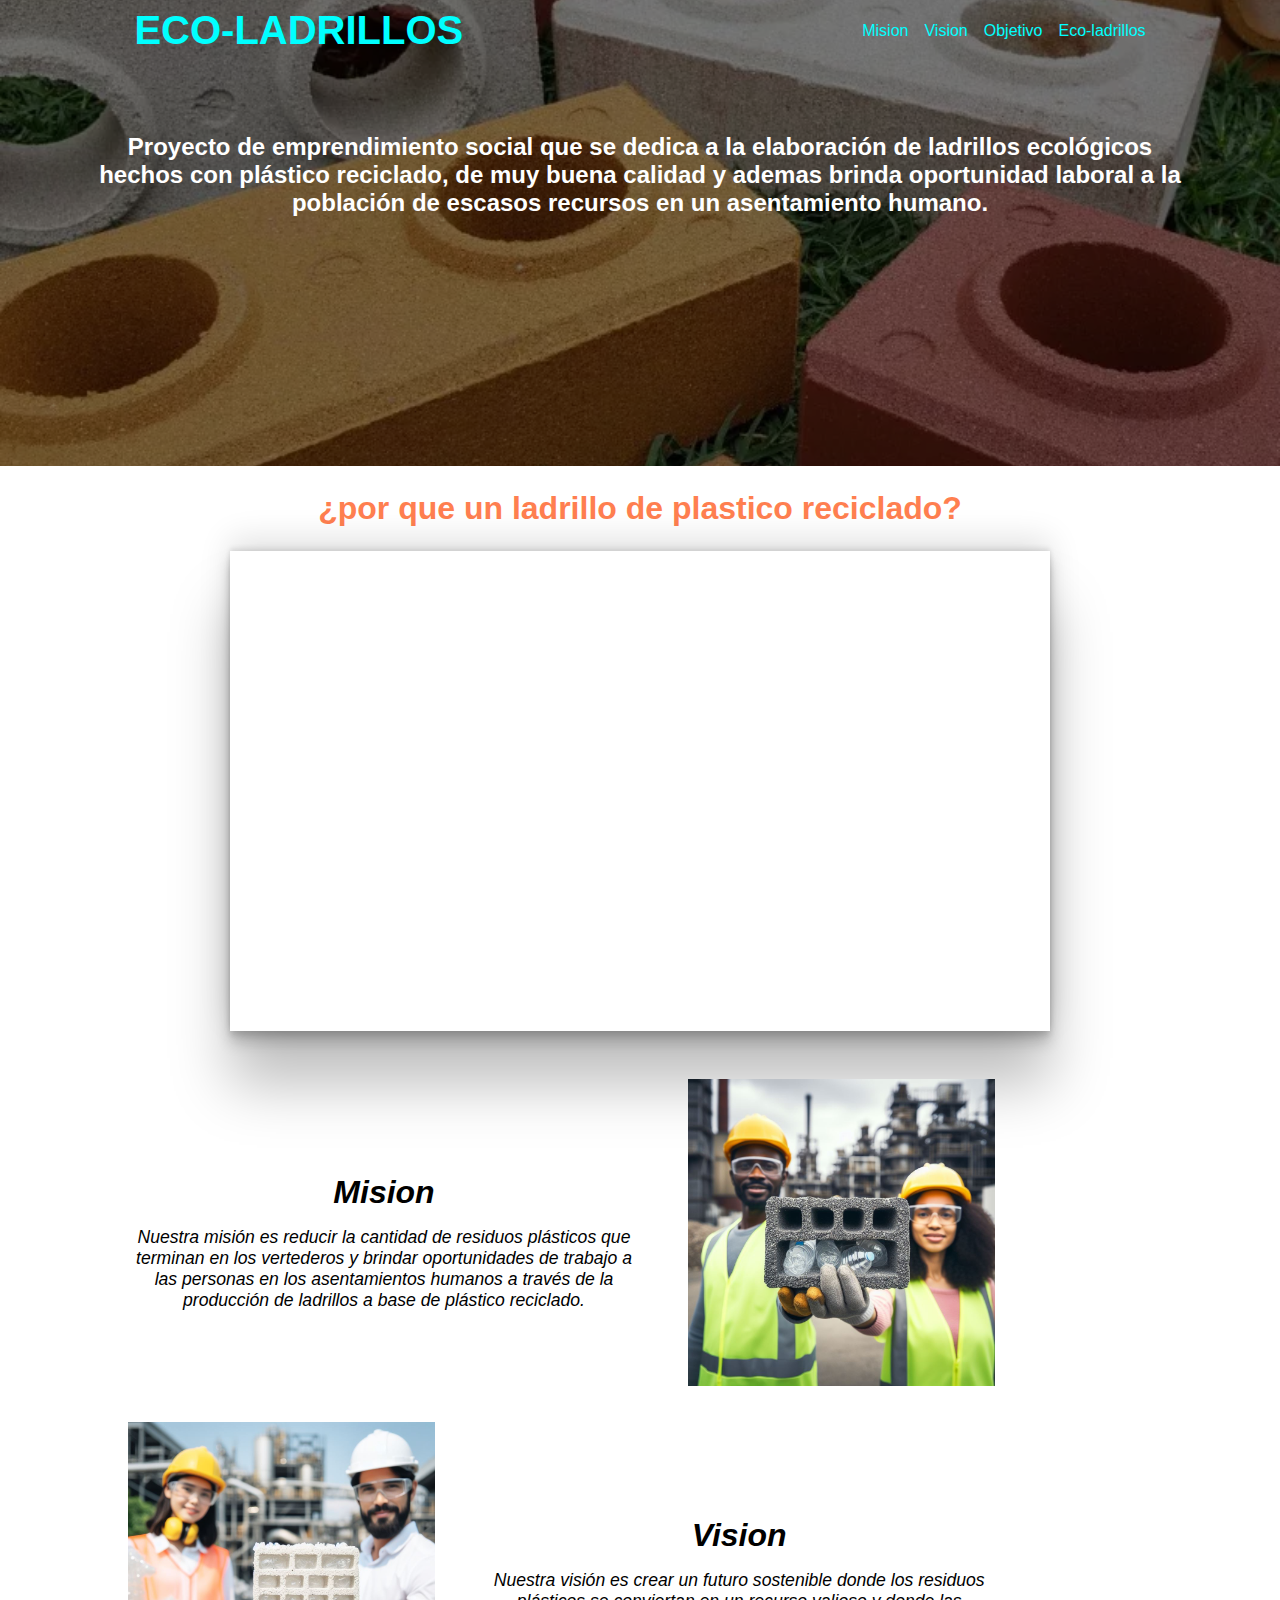
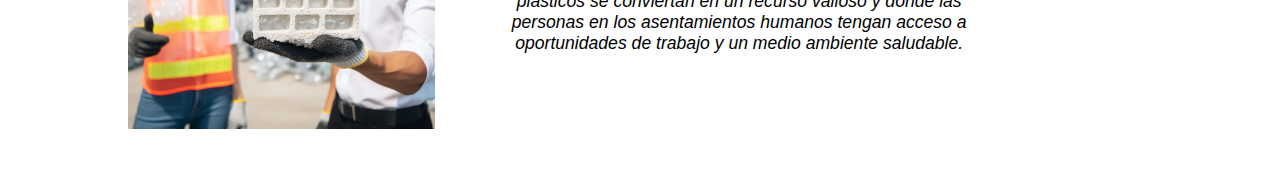
==== index.html @ 64b6cedd "Add files via upload" ====
<!DOCTYPE html>
<html lang="en">
  <head>
    <meta charset="UTF-8" />
    <meta name="viewport" content="width=device-width, initial-scale=1.0" />
    <title>Eco - Ladrillos</title>
    <link
      rel="shortcut icon"
      href="./img/Diseño sin título.png"
      type="image/x-icon"
    />
    <link rel="stylesheet" href="./style.css" />
  </head>
  <body>
    <header class="header">
      <div class="nav contenedor">
        <h1 class="titulo">ECO-LADRILLOS</h1>
        <nav class="contenedor-iconos">
          <a href="#mision">Mision</a>
          <a href="#">Vision</a>
          <a href="#">Objetivo</a>
          <a href="#">Eco-ladrillos</a>
        </nav>
      </div>
      <p class="texto">
        Proyecto de emprendimiento social que se dedica a la elaboración de
        ladrillos ecológicos hechos con plástico reciclado, de muy buena calidad
        y ademas brinda oportunidad laboral a la población de escasos recursos
        en un asentamiento humano.
      </p>
    </header>
    <main class="main contenedor">
      <section class="container_video">
        <p class="text_video">¿por que un ladrillo de plastico reciclado?</p>
        <iframe
          class="video"
          width="80%"
          height="480"
          src="https://www.youtube.com/embed/O-ZHBAa4wWE"
          title="Easy Brick: ladrillos de plástico"
          frameborder="0"
          allow="accelerometer; autoplay; clipboard-write; encrypted-media; gyroscope; picture-in-picture; web-share"
          allowfullscreen
        ></iframe>
      </section>
      <section class="info" id="mision">
        <div class="content_mision">
          <div class="info_mision">
            <p class="info_mision-title">Mision</p>
            <p>
              Nuestra misión es reducir la cantidad de residuos plásticos que
              terminan en los vertederos y brindar oportunidades de trabajo a
              las personas en los asentamientos humanos a través de la
              producción de ladrillos a base de plástico reciclado.
            </p>
          </div>
          <div class="info_image">
            <img src="./img/a.jpeg" alt="" />
          </div>
        </div>
        <div class="content_mision ">
          <div class="info_mision">
            <p class="info_mision-title">Vision</p>
            <p>
              Nuestra visión es crear un futuro sostenible donde los residuos
              plásticos se conviertan en un recurso valioso y donde las personas
              en los asentamientos humanos tengan acceso a oportunidades de
              trabajo y un medio ambiente saludable.
            </p>
          </div>
          <div class="info_image order">
            <img src="./img/e.jpeg" alt="" />
          </div>
        </div>
      </section>
    </main>
  </body>
</html>
---- style.css ----
img {
  max-width: 100%;
  height: auto;
}

body {
  margin: 0;
  padding: 0;
  font-family: Arial, Helvetica, sans-serif;
}
.contenedor {
  width: 80%;
  margin: 0 auto;
}
.nav {
  display: flex;
  justify-content: space-between;
  align-items: center;
  padding: 0 3rem;
}
h1,
p {
  margin: 0;
  padding: 0;
}
.header {
  background-image: url(./img/f98e4e6596b51d0ccac39bd9ab231e42.webp);
  height: 50vh;
  background-color: rgba(0, 0, 0, 0.5);
  background-blend-mode: multiply;
  background-position: center;
  background-repeat: no-repeat;
  background-size: cover;
  padding: 0.5rem;
}

.titulo {
    color: aqua;
    font-size: 1rem;
    font-family: Arial, Helvetica, sans-serif;
    margin-right: 1rem;
  }

@media (min-width: 768px) {
    .titulo {
        color: aqua;
        font-size: 2.5rem;
        font-family: Arial, Helvetica, sans-serif;
      }
}

.contenedor-iconos {
  display: flex;
  gap: 1rem;
}

.contenedor-iconos a {
  color: aqua;
  text-decoration: none;
}


.texto {
    color: white;
        font-weight: bold;
        font-family: Arial, Helvetica, sans-serif;
        padding: 2rem;
        text-align: center;
        font-size: 1rem;
  
  }
@media (min-width: 768px) {
    .texto {
        padding: 5rem;
        font-size: 1.5rem;
      }
}

.text_video {
  color: coral;
  font-size: 2rem;
  font-weight: bold;
  margin: 1.5rem;
  text-align: center;
}

.fram_video {
  display: flex;
  flex-direction: column;
  align-items: center;
}

.video {
  box-shadow: rgba(0, 0, 0, 0.25) 0px 54px 55px,
    rgba(0, 0, 0, 0.12) 0px -12px 30px, rgba(0, 0, 0, 0.12) 0px 4px 6px,
    rgba(0, 0, 0, 0.17) 0px 12px 13px, rgba(0, 0, 0, 0.09) 0px -3px 5px;
  box-shadow: rgba(0, 0, 0, 0.25) 0px 54px 55px,
    rgba(0, 0, 0, 0.12) 0px -12px 30px, rgba(0, 0, 0, 0.12) 0px 4px 6px,
    rgba(0, 0, 0, 0.17) 0px 12px 13px, rgba(0, 0, 0, 0.09) 0px -3px 5px;
}

.container_video {
  display: flex;
  flex-direction: column;
  align-items: center;
}
.info {
    margin: 2rem 0;
  }

.content_mision {
    display: flex;
    align-items: center;
    gap: 3rem;
    flex-direction: column;
    
}

@media (min-width: 768px) {
        
    .content_mision {
        display: flex;
        align-items: center;
        gap: 3rem;
        flex-direction: row;

      }
      
      .info_mision {
        flex-basis: 50%; /* establece el ancho inicial de cada elemento hijo en un 50% */
        font-size: 1.1rem;
        text-align: center;
        font-style: oblique;
      }
}


.info_mision:hover {
  -webkit-box-shadow: -10px 0px 13px -7px #000000, 10px 0px 13px -7px #000000,
    5px 5px 15px 5px rgba(0, 0, 0, 0);
  box-shadow: -10px 0px 13px -7px #000000, 10px 0px 13px -7px #000000,
    5px 5px 15px 5px rgba(0, 0, 0, 0);
}

.info_mision-title {
  font-size: 2rem;
  font-weight: bold;
  padding: 1rem 0;
}

.info_image {
  flex-basis: 30%;
  padding: 1rem 0;

}

.order{
    order: -1;
}
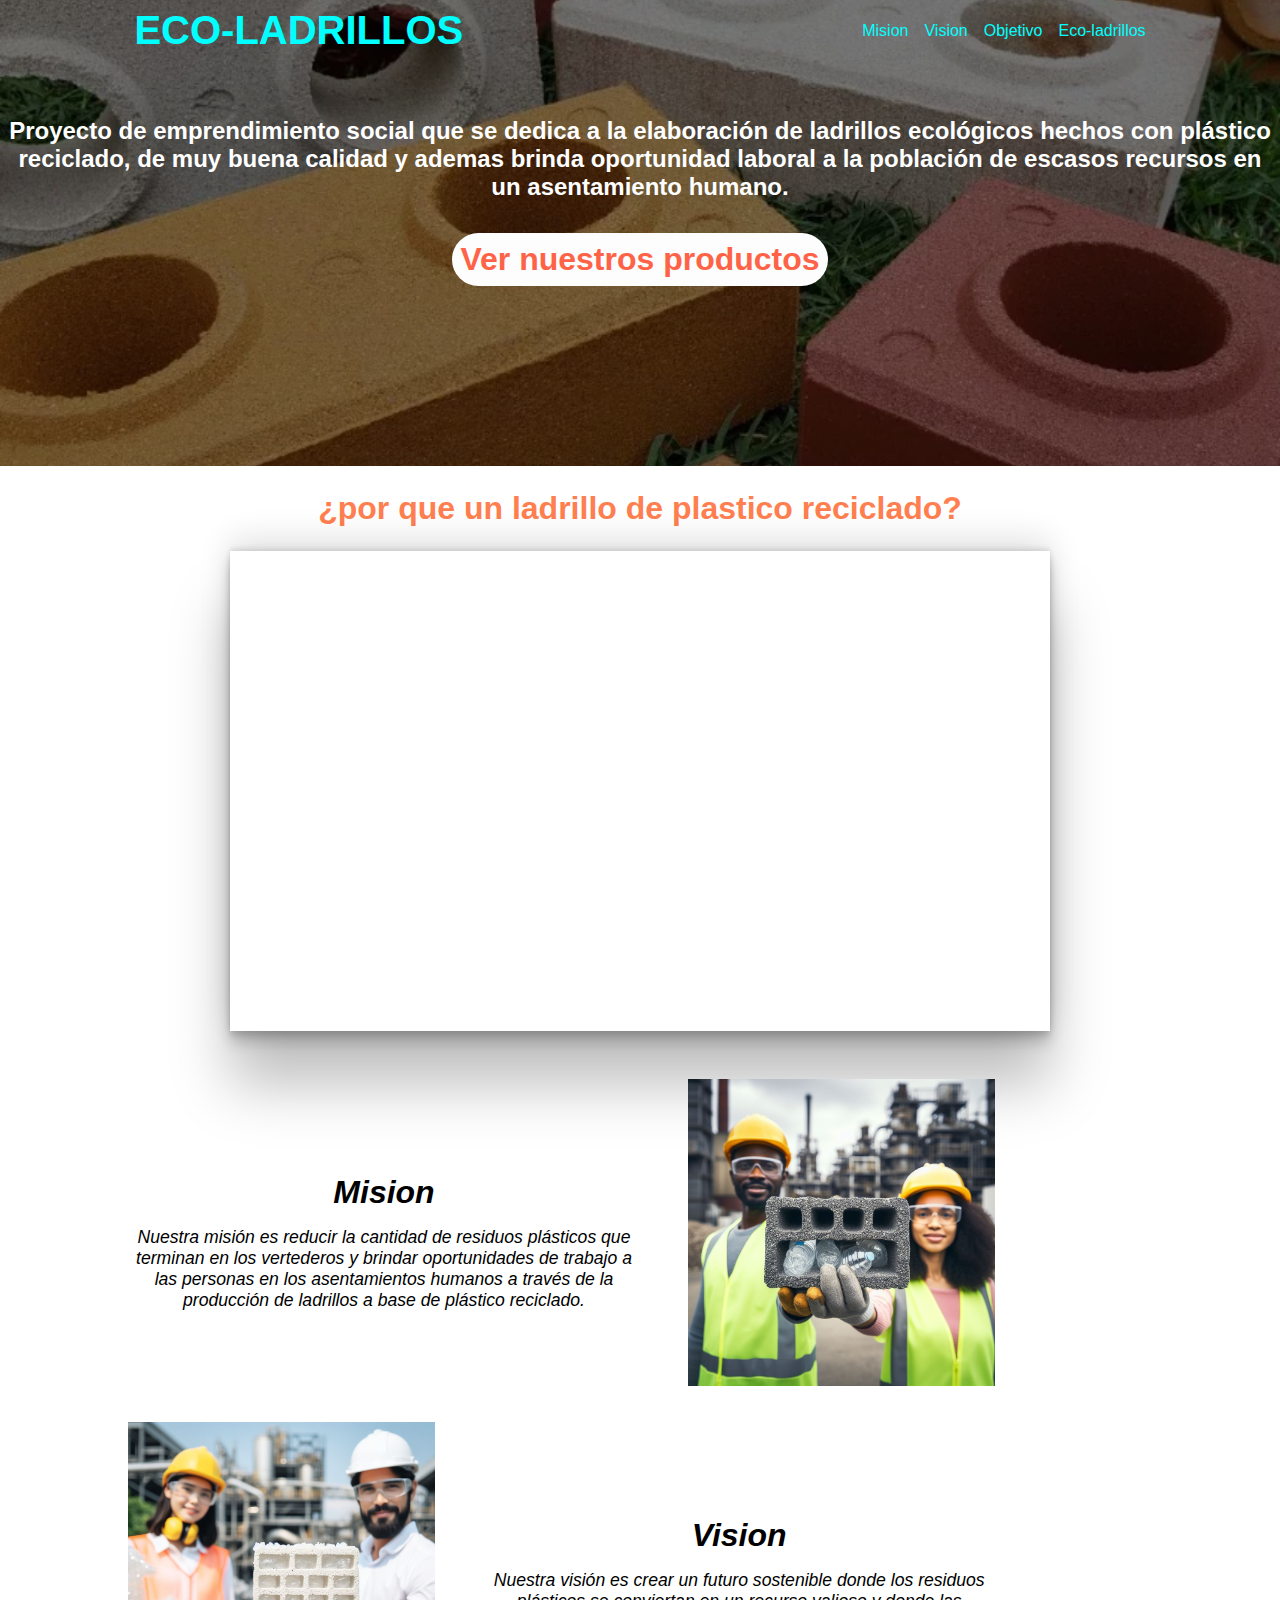
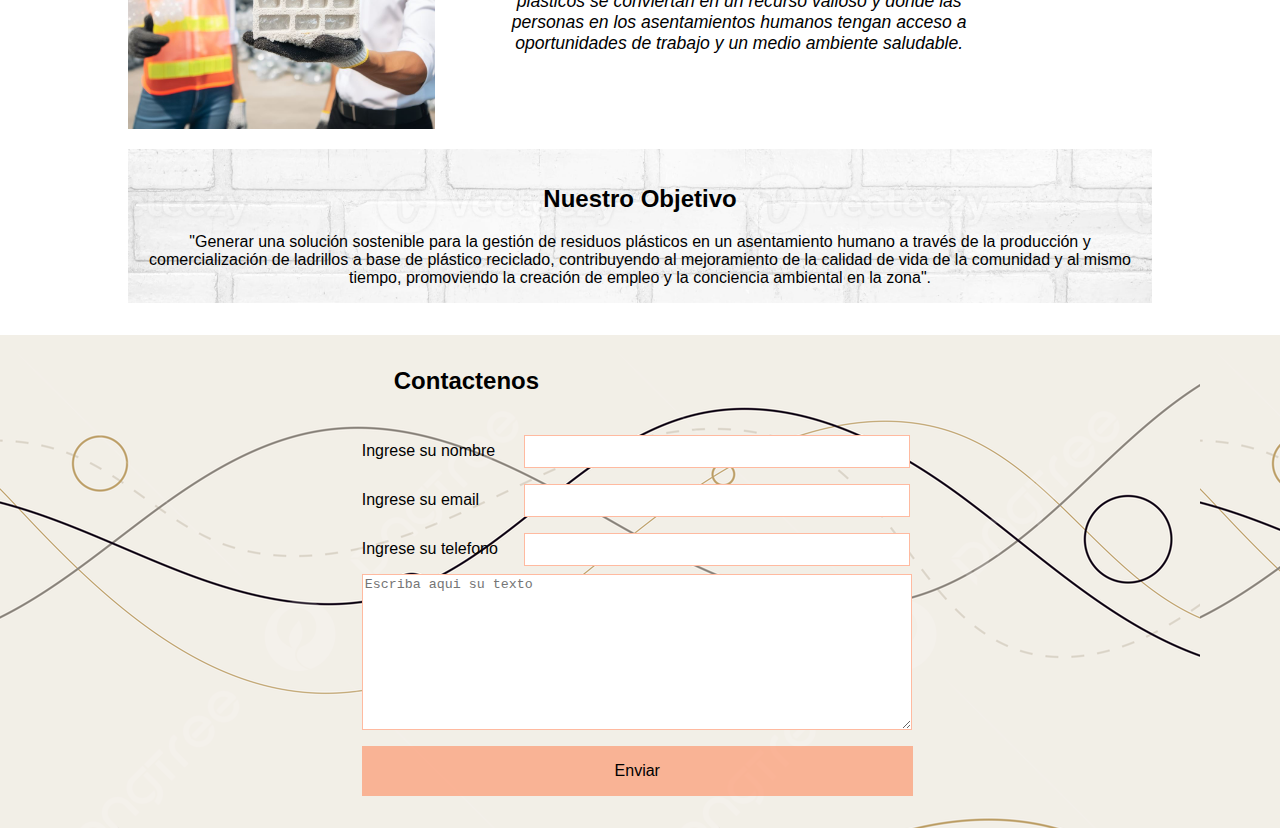
==== commit 67db2314: "Add files via upload" ====
--- a/index.html
+++ b/index.html
@@ -17,8 +17,8 @@
         <h1 class="titulo">ECO-LADRILLOS</h1>
         <nav class="contenedor-iconos">
           <a href="#mision">Mision</a>
-          <a href="#">Vision</a>
-          <a href="#">Objetivo</a>
+          <a href="#vision">Vision</a>
+          <a href="#objetivos">Objetivo</a>
           <a href="#">Eco-ladrillos</a>
         </nav>
       </div>
@@ -28,6 +28,7 @@
         y ademas brinda oportunidad laboral a la población de escasos recursos
         en un asentamiento humano.
       </p>
+      <a class="btn_pi" href="productos.html">Ver nuestros productos</a>
     </header>
     <main class="main contenedor">
       <section class="container_video">
@@ -58,7 +59,7 @@
             <img src="./img/a.jpeg" alt="" />
           </div>
         </div>
-        <div class="content_mision ">
+        <div class="content_mision" id="vision">
           <div class="info_mision">
             <p class="info_mision-title">Vision</p>
             <p>
@@ -72,7 +73,39 @@
             <img src="./img/e.jpeg" alt="" />
           </div>
         </div>
+        <div class="objetivos" id="objetivos">
+          <h2 class="obj_title">Nuestro Objetivo</h2>
+          <p class="text_obj">
+            "Generar una solución sostenible para la gestión de residuos
+            plásticos en un asentamiento humano a través de la producción y
+            comercialización de ladrillos a base de plástico reciclado,
+            contribuyendo al mejoramiento de la calidad de vida de la comunidad
+            y al mismo tiempo, promoviendo la creación de empleo y la conciencia
+            ambiental en la zona".
+          </p>
+        </div>
       </section>
     </main>
+    <footer class="footer">
+      <section >
+          <form action="#" class="f">
+            <p>Contactenos</p>
+          <div class="imputs">
+            <label for="nombre">Ingrese su nombre</label>
+            <input type="text" name="nombre" id="nombre" />
+          </div>
+          <div class="imputs">
+            <label for="nombre">Ingrese su email</label>
+            <input type="text" name="nombre" id="nombre" />
+          </div>
+          <div class="imputs">
+            <label for="nombre">Ingrese su telefono</label>
+            <input type="number" name="nombre" id="nombre" />
+          </div>
+          <textarea name="" id="" cols="30" rows="10" placeholder="Escriba aqui su texto"></textarea>
+          <button class="btn" value="enviar">Enviar</button>
+        </form>
+      </section>
+    </footer>
   </body>
 </html>
--- a/style.css
+++ b/style.css
@@ -2,7 +2,9 @@
   max-width: 100%;
   height: auto;
 }
-
+html{
+    scroll-behavior: smooth;
+}
 body {
   margin: 0;
   padding: 0;
@@ -24,6 +26,9 @@
   padding: 0;
 }
 .header {
+    display: flex;
+    flex-direction: column;
+    align-items: center;
   background-image: url(./img/f98e4e6596b51d0ccac39bd9ab231e42.webp);
   height: 50vh;
   background-color: rgba(0, 0, 0, 0.5);
@@ -69,9 +74,28 @@
         font-size: 1rem;
   
   }
+
+  .btn_pi{
+    border: none;
+    background-color:rgb(253, 253, 253);
+    font-size: 2rem;
+    font-weight: bold;
+    color: tomato;
+    margin: 1rem 0 2rem 0;
+    padding: .5rem;
+    border-radius: 2rem;
+    text-decoration: none;
+  }
+
+  .btn_pi:hover{
+    background-color:rgb(0, 0, 0);
+    color: rgb(255, 255, 255);
+
+  }
+
 @media (min-width: 768px) {
     .texto {
-        padding: 5rem;
+        padding: 4rem 0 1rem 0;
         font-size: 1.5rem;
       }
 }
@@ -113,7 +137,6 @@
     align-items: center;
     gap: 3rem;
     flex-direction: column;
-    
 }
 
 @media (min-width: 768px) {
@@ -131,6 +154,7 @@
         font-size: 1.1rem;
         text-align: center;
         font-style: oblique;
+
       }
 }
 
@@ -151,9 +175,59 @@
 .info_image {
   flex-basis: 30%;
   padding: 1rem 0;
-
 }
 
 .order{
     order: -1;
 }
+
+.objetivos{
+    background-image:url(./img/Ladrillos.jpg) ;
+    background-size: cover;
+    background-repeat: no-repeat;
+    text-align: center;
+    background-position: center;
+    padding: 1rem 0;
+}
+
+.footer{
+    background-image: url(./img/c.jpg);
+    display: flex;
+    justify-content: center;
+}
+
+.f p{
+    font-size: 1.5rem;
+    font-weight: bold;
+    padding: 2rem;
+}
+
+.imputs label{
+    color:rgb(0, 0, 0) ;
+    width: 150px;
+    display:inline-block;
+    margin-right: 1rem;
+    margin: .5rem 0;
+}
+
+.imputs input{
+    width: 23rem;
+    padding: .5rem;
+    border: none;
+    border: thin solid rgba(255, 127, 80, 0.541);
+    margin: .5rem;
+}
+
+textarea{
+    width: 34rem;
+    border: thin solid rgba(255, 127, 80, 0.541);
+    display: block;
+}
+
+.btn{
+    border: none;
+    background-color: rgba(255, 127, 80, 0.541);
+    padding: 1rem 15.8rem;
+    font-size: 1rem;
+    margin: 1rem 0 2rem 0;
+}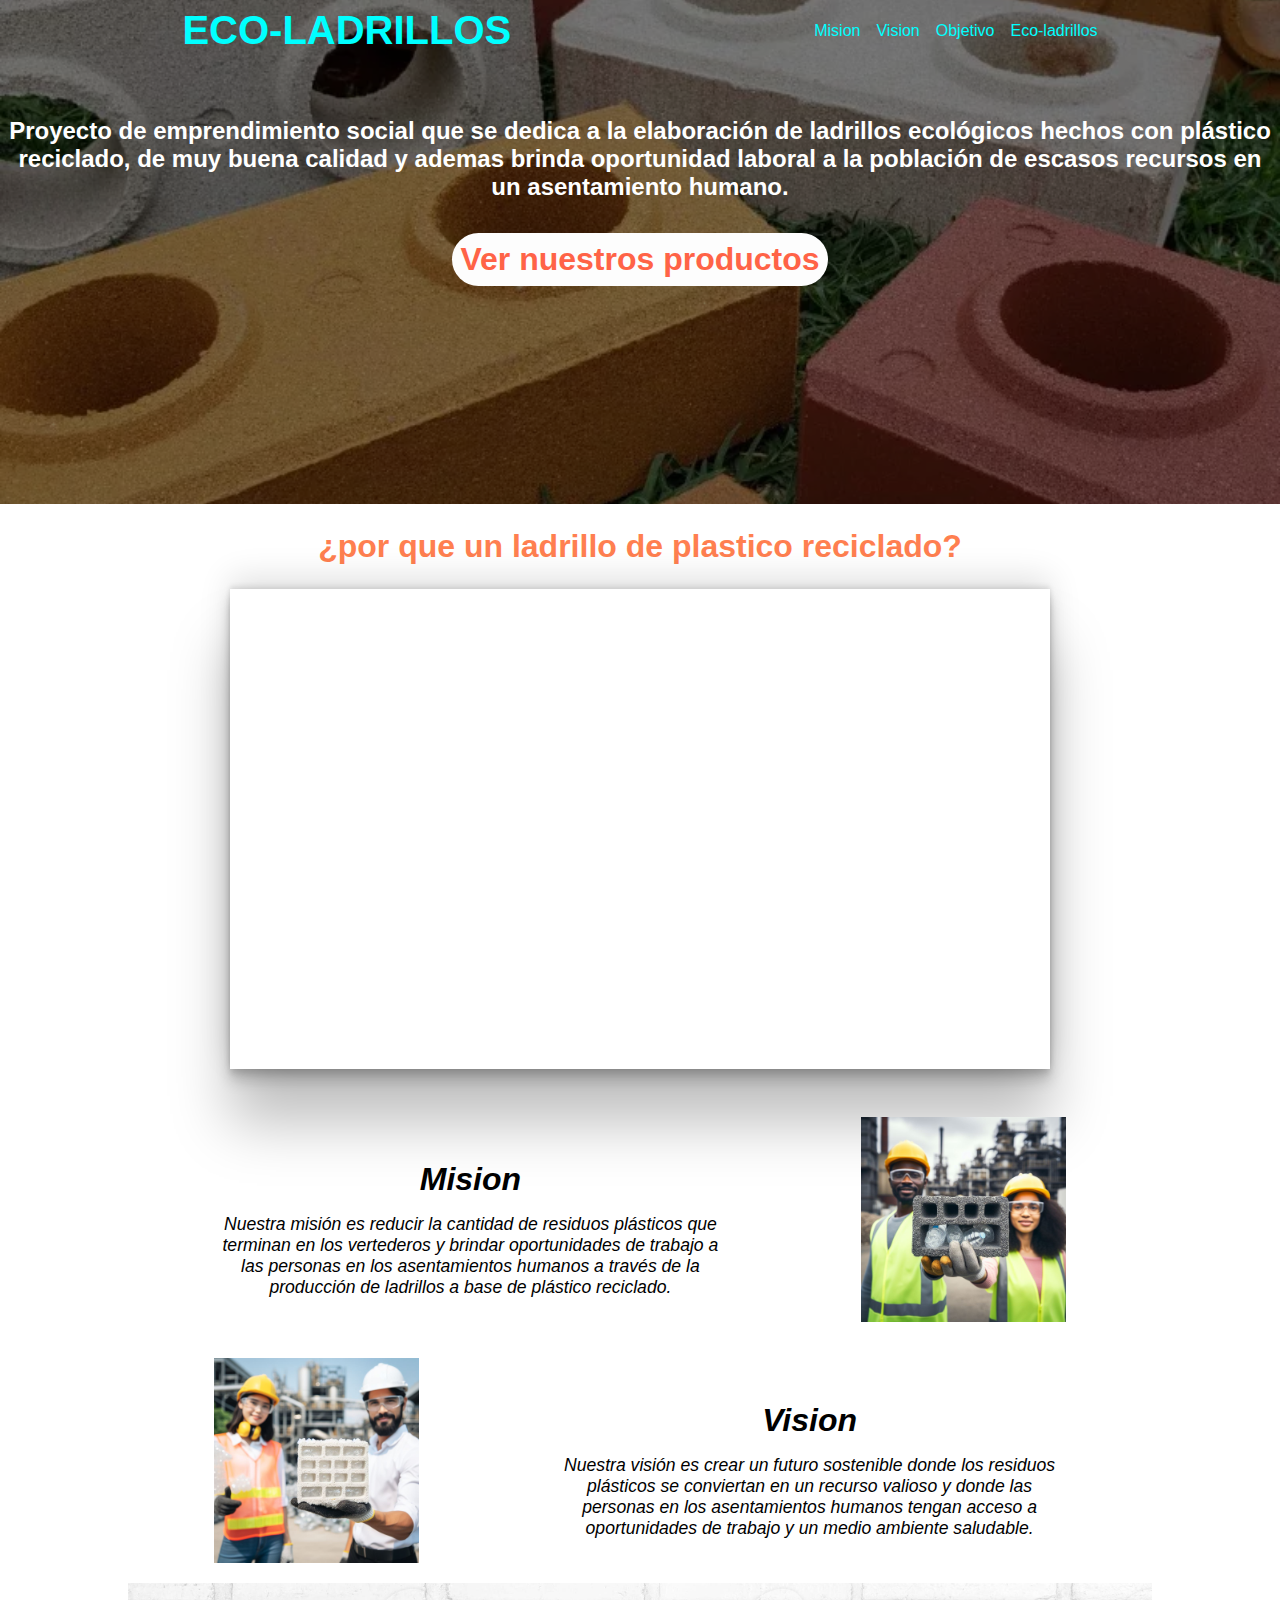
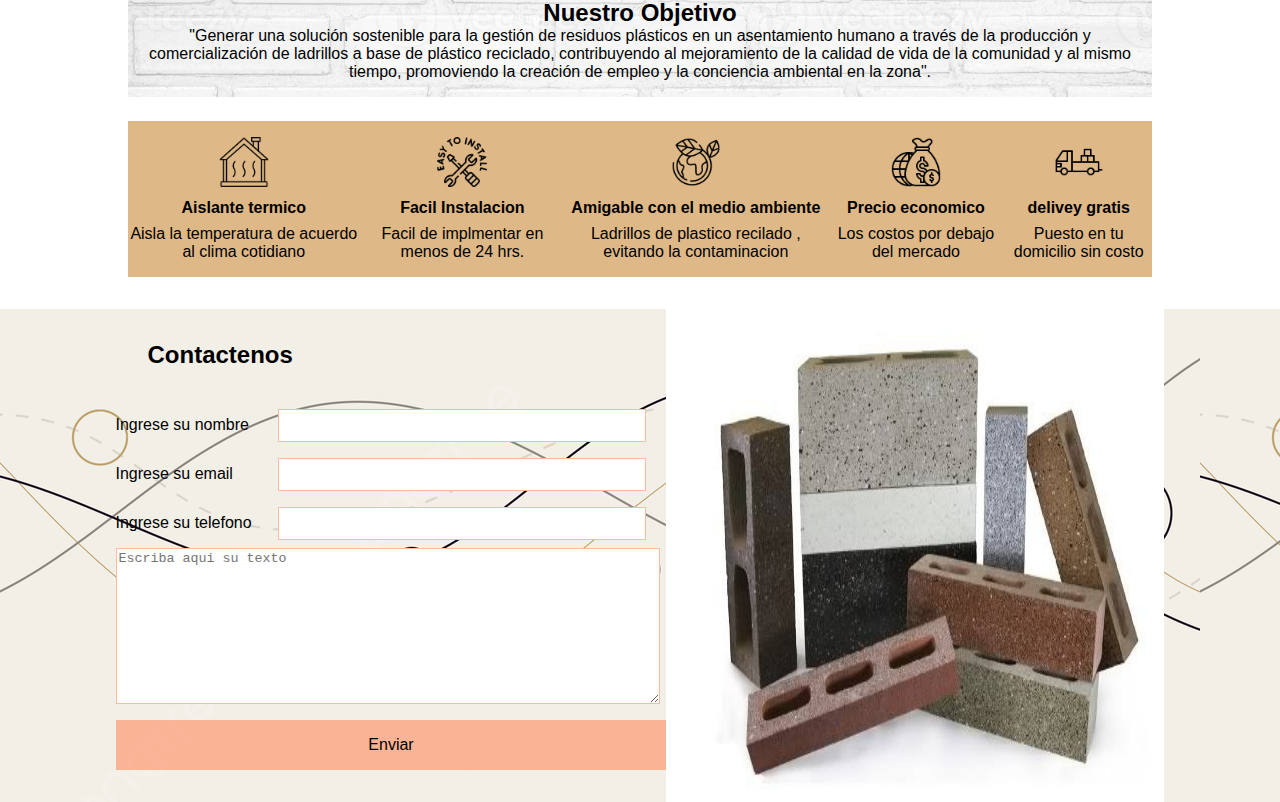
==== commit cab12729: "Add files via upload" ====
--- a/index.html
+++ b/index.html
@@ -14,7 +14,7 @@
   <body>
     <header class="header">
       <div class="nav contenedor">
-        <h1 class="titulo">ECO-LADRILLOS</h1>
+        <h1 href="index.html" class="titulo">ECO-LADRILLOS</h1>
         <nav class="contenedor-iconos">
           <a href="#mision">Mision</a>
           <a href="#vision">Vision</a>
@@ -84,6 +84,33 @@
             ambiental en la zona".
           </p>
         </div>
+        <div class="content-beneficios">
+          <div class="card_beneficios">
+            <img class="img_ben" src="./img/aislante.png" alt="aislante">
+            <p class="title_ben">Aislante termico</p>
+            <p>Aisla la temperatura de acuerdo al clima cotidiano</p>
+          </div>
+          <div class="card_beneficios">
+            <img class="img_ben" src="./img/facil-instalacion.png" alt="aislante">
+            <p class="title_ben">Facil Instalacion</p>
+            <p>Facil de implmentar en menos de 24 hrs.</p>
+          </div>
+          <div class="card_beneficios">
+            <img class="img_ben" src="./img/el-planeta-tierra.png" alt="aislante">
+            <p class="title_ben">Amigable con el medio ambiente</p>
+            <p>Ladrillos de plastico recilado , evitando la contaminacion</p>
+          </div>
+          <div class="card_beneficios">
+            <img class="img_ben" src="./img/economico.png" alt="aislante">
+            <p class="title_ben">Precio economico</p>
+            <p>Los costos por debajo del mercado</p>
+          </div>
+          <div class="card_beneficios">
+            <img class="img_ben" src="./img/shipping-and-delivery.png" alt="aislante">
+            <p class="title_ben">delivey gratis</p>
+            <p>Puesto en tu domicilio sin costo</p>
+          </div>
+        </div>
       </section>
     </main>
     <footer class="footer">
@@ -106,6 +133,7 @@
           <button class="btn" value="enviar">Enviar</button>
         </form>
       </section>
+      <img class="prueba" src="./img/l2.jpg" alt="">
     </footer>
   </body>
 </html>
--- a/style.css
+++ b/style.css
@@ -4,7 +4,15 @@
 }
 html{
     scroll-behavior: smooth;
-}
+    box-sizing: border-box;
+    
+}
+
+*{
+    box-sizing: border-box;
+}
+
+
 body {
   margin: 0;
   padding: 0;
@@ -20,8 +28,7 @@
   align-items: center;
   padding: 0 3rem;
 }
-h1,
-p {
+h1,h2,h3,p {
   margin: 0;
   padding: 0;
 }
@@ -30,7 +37,7 @@
     flex-direction: column;
     align-items: center;
   background-image: url(./img/f98e4e6596b51d0ccac39bd9ab231e42.webp);
-  height: 50vh;
+  height: 56vh;
   background-color: rgba(0, 0, 0, 0.5);
   background-blend-mode: multiply;
   background-position: center;
@@ -137,6 +144,7 @@
     align-items: center;
     gap: 3rem;
     flex-direction: column;
+    justify-content: space-evenly;
 }
 
 @media (min-width: 768px) {
@@ -173,7 +181,7 @@
 }
 
 .info_image {
-  flex-basis: 30%;
+  flex-basis: 20%;
   padding: 1rem 0;
 }
 
@@ -190,6 +198,24 @@
     padding: 1rem 0;
 }
 
+.content-beneficios{
+  display: flex;
+  gap: .5rem;
+  text-align: center;
+  margin: 1.5rem 0;
+  background-color: burlywood;
+  padding: 1rem 0;
+}
+
+.img_ben{
+  width: 50px;
+}
+
+.title_ben{
+  font-weight: bold;
+  margin: .5rem 0;
+}
+
 .footer{
     background-image: url(./img/c.jpg);
     display: flex;
@@ -230,4 +256,72 @@
     padding: 1rem 15.8rem;
     font-size: 1rem;
     margin: 1rem 0 2rem 0;
-}+}
+.title_productos{
+    text-align: center;
+    margin: 2rem;
+}
+.title_producto{
+    margin: 1rem 0 .5rem 0;
+}
+.productos{
+    display: flex;
+    gap: 1rem;
+    flex-wrap: wrap;
+    margin: 2rem;
+    justify-content: center;
+}
+
+.card_producto{
+    width:300px;
+    text-align: center;
+    border: thin solid rgb(201, 201, 202);
+    border-radius: 1rem;
+}
+
+.card_producto img:hover{
+    transform: scale(1.1);
+}
+
+
+
+.card_producto img{
+    padding: .5rem 2rem ;
+    transition: all ease .2s;
+    height: 9rem;
+}
+.price{
+    margin: 1rem 0;
+    background-color: aqua;
+    display: inline-block;
+    padding: .5rem;
+    font-size: 1.5rem;
+    font-weight: bold;
+    transition: all ease .2s;
+    border-radius: 1rem;
+}
+
+.price:hover{
+    transform: scale(1.1);
+    cursor: pointer;
+}
+
+.price small{
+    font-weight: bold;
+}
+
+/* .prueba{
+    transform: translateX(30px);
+    animation: animacion 2s infinite alternate;
+}
+
+@keyframes animacion{
+    0%{
+        transform: translateX(90px);
+    }
+    
+    100%{
+        transform: translateX(10px);
+    }
+
+} */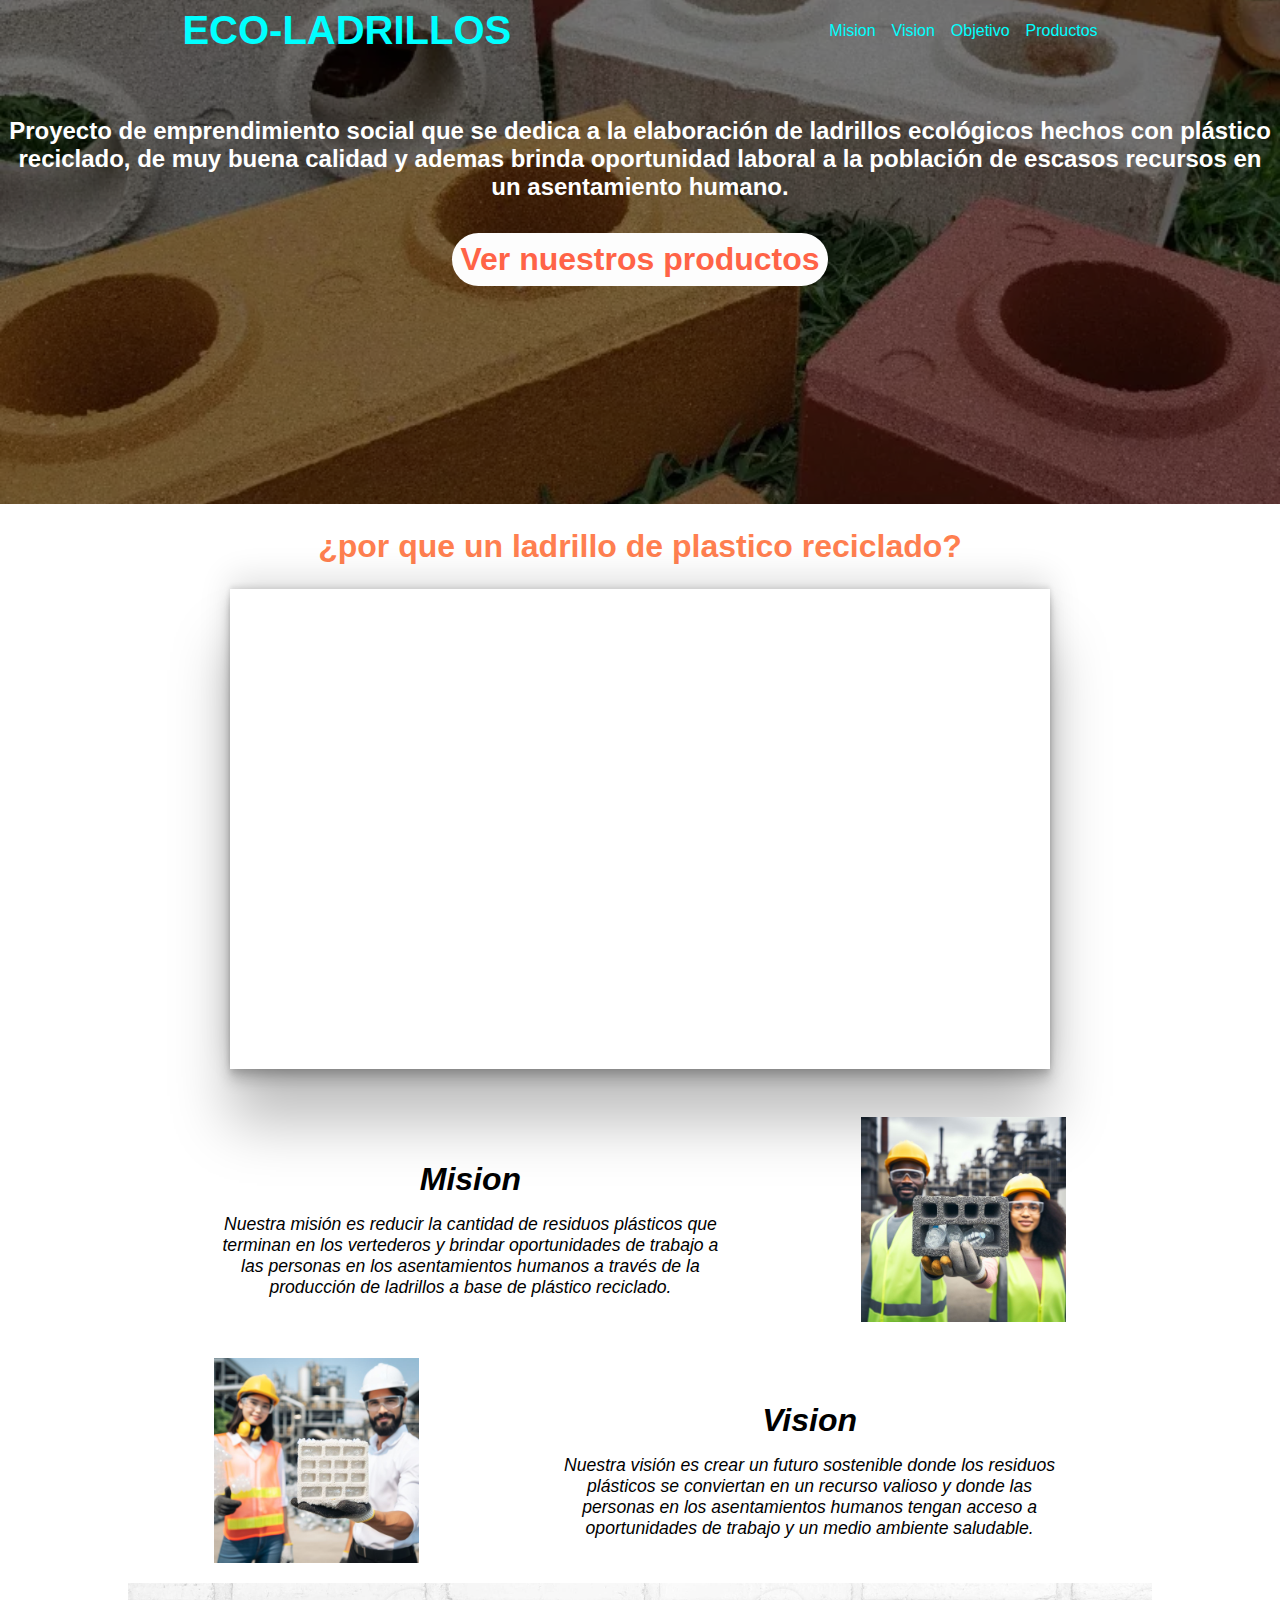
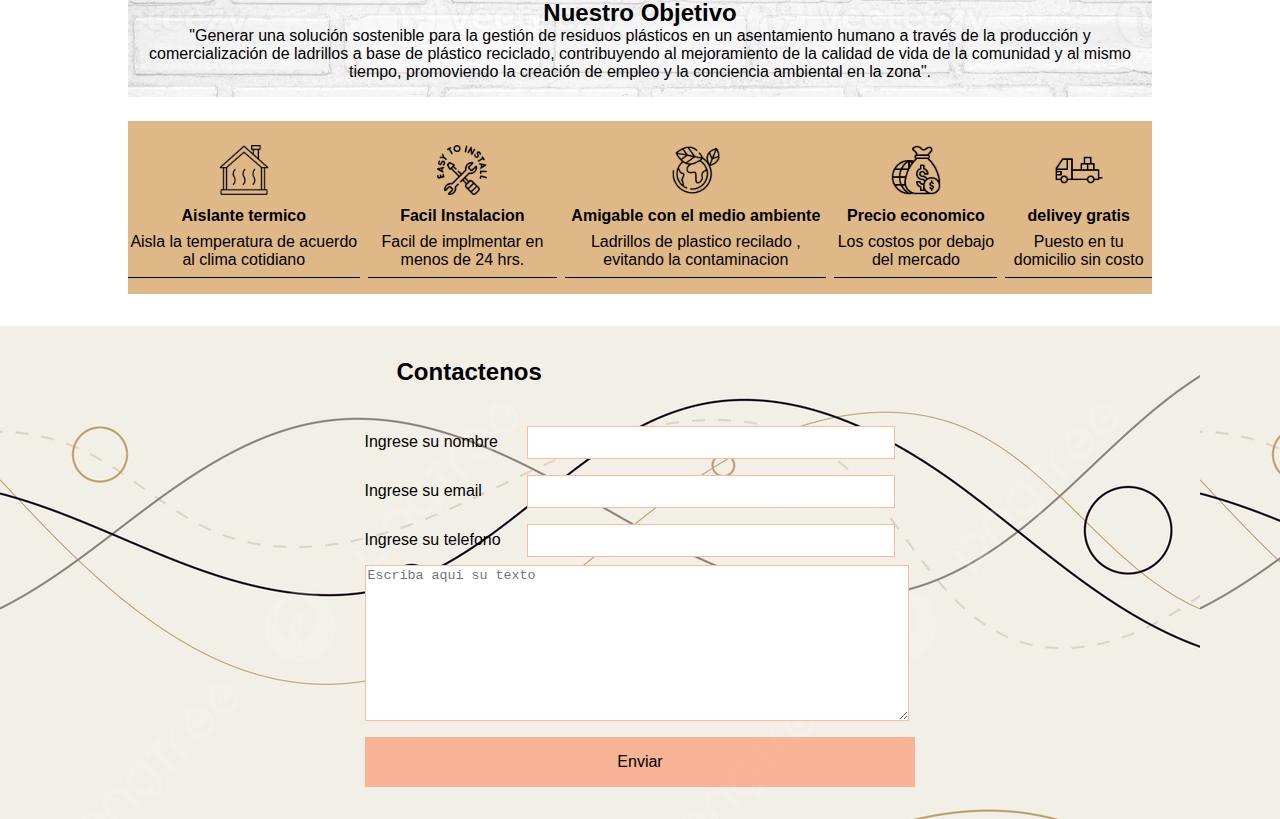
==== commit 21c1c43f: "Add files via upload" ====
--- a/index.html
+++ b/index.html
@@ -19,7 +19,7 @@
           <a href="#mision">Mision</a>
           <a href="#vision">Vision</a>
           <a href="#objetivos">Objetivo</a>
-          <a href="#">Eco-ladrillos</a>
+          <a href="productos.html">Productos</a>
         </nav>
       </div>
       <p class="texto">
@@ -133,7 +133,6 @@
           <button class="btn" value="enviar">Enviar</button>
         </form>
       </section>
-      <img class="prueba" src="./img/l2.jpg" alt="">
     </footer>
   </body>
 </html>
--- a/style.css
+++ b/style.css
@@ -24,10 +24,19 @@
 }
 .nav {
   display: flex;
+  flex-direction: column;
+  gap: 1rem;
   justify-content: space-between;
   align-items: center;
   padding: 0 3rem;
 }
+
+@media (min-width: 768px) {
+  .nav {
+    flex-direction: row;
+  }
+}
+
 h1,h2,h3,p {
   margin: 0;
   padding: 0;
@@ -53,18 +62,25 @@
     margin-right: 1rem;
   }
 
+  .contenedor-iconos {
+    display: flex;
+    gap: 1rem;
+  }
+
 @media (min-width: 768px) {
     .titulo {
         color: aqua;
         font-size: 2.5rem;
         font-family: Arial, Helvetica, sans-serif;
       }
-}
-
-.contenedor-iconos {
-  display: flex;
-  gap: 1rem;
-}
+
+      .contenedor-iconos {
+        display: flex;
+        gap: 1rem;
+      }
+}
+
+
 
 .contenedor-iconos a {
   color: aqua;
@@ -199,13 +215,31 @@
 }
 
 .content-beneficios{
-  display: flex;
+  display: grid;
+  grid-template-columns: repeat(2,1fr);
   gap: .5rem;
   text-align: center;
   margin: 1.5rem 0;
   background-color: burlywood;
   padding: 1rem 0;
 }
+
+.card_beneficios{
+  padding: .5rem 0;
+  border-bottom: thin solid black;
+}
+
+@media (min-width: 768px) {
+  .content-beneficios{
+    display: flex;
+    gap: .5rem;
+    text-align: center;
+    margin: 1.5rem 0;
+    background-color: burlywood;
+    padding: 1rem 0;
+  }
+}
+
 
 .img_ben{
   width: 50px;
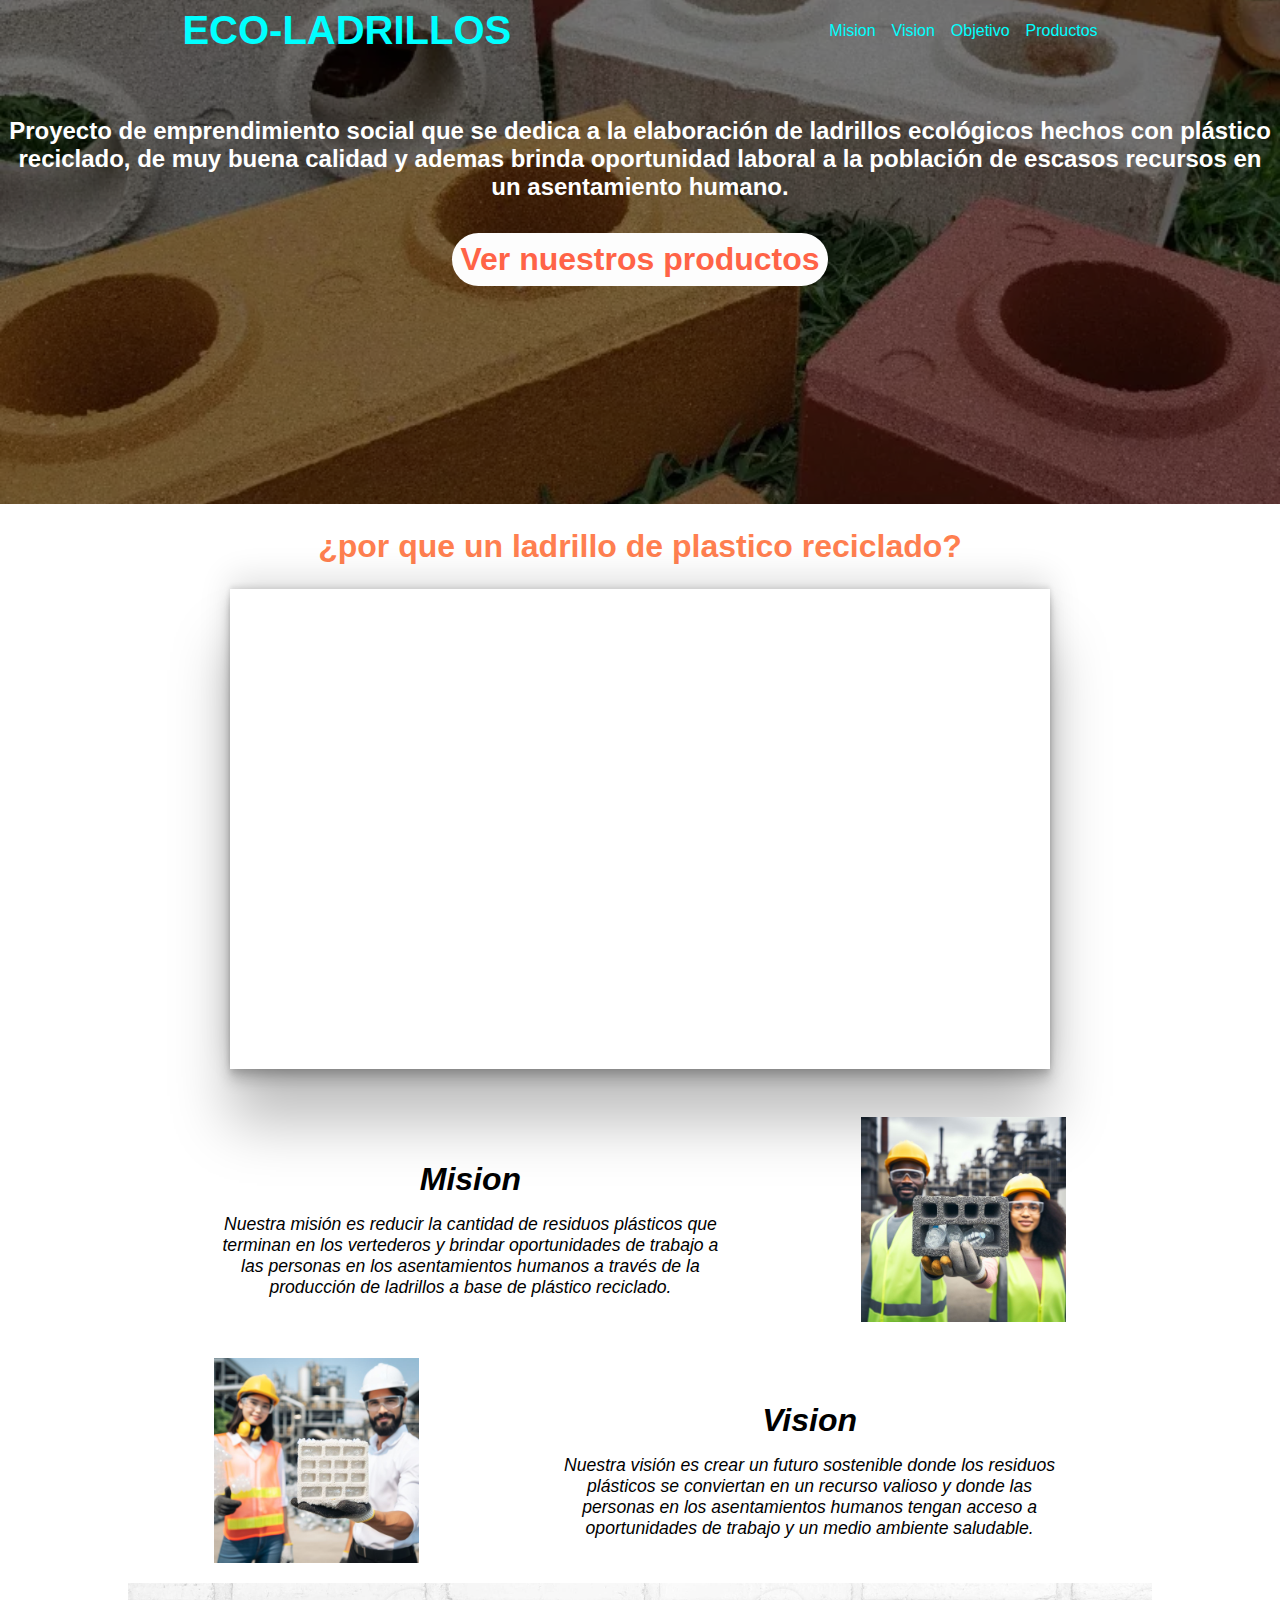
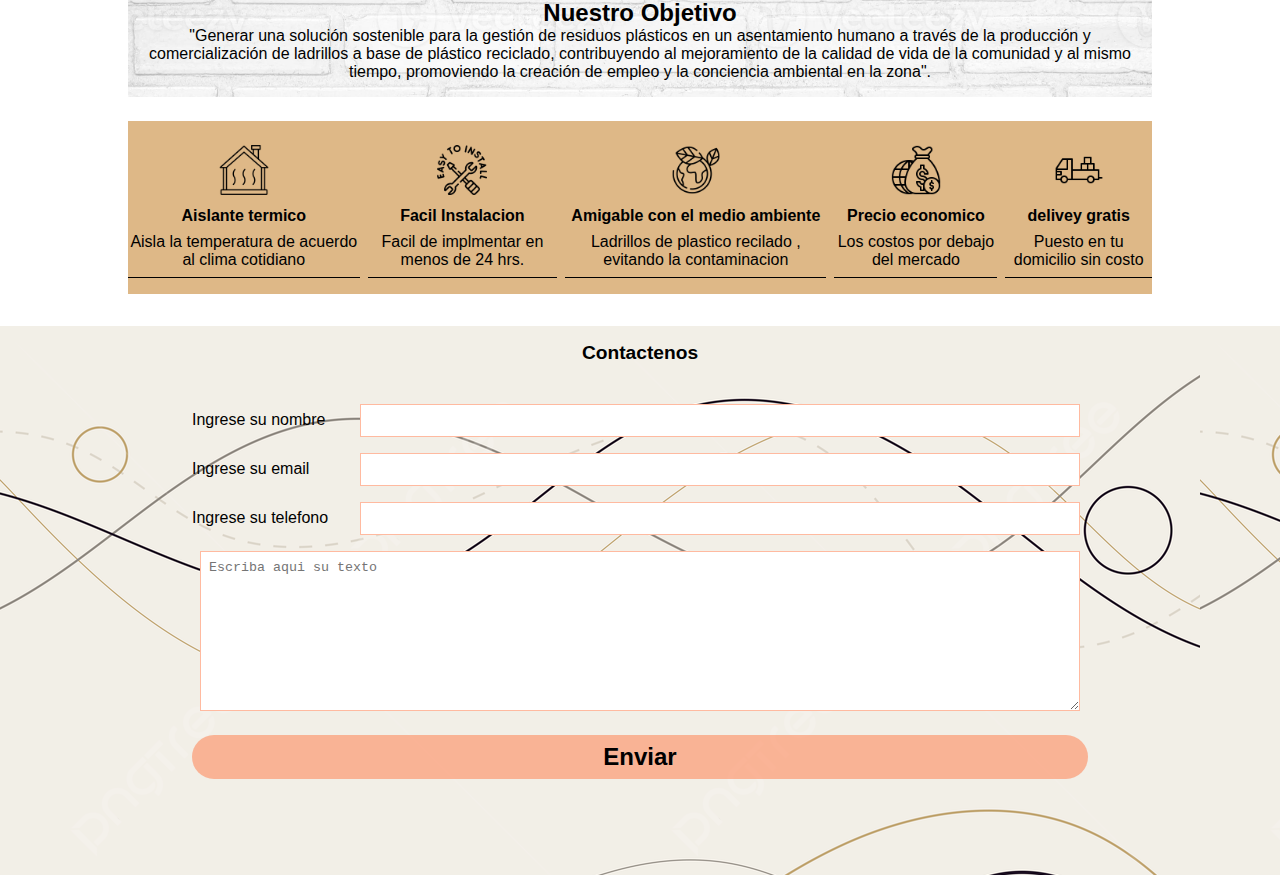
==== commit 6538f3ce: "Add files via upload" ====
--- a/index.html
+++ b/index.html
@@ -86,27 +86,39 @@
         </div>
         <div class="content-beneficios">
           <div class="card_beneficios">
-            <img class="img_ben" src="./img/aislante.png" alt="aislante">
+            <img class="img_ben" src="./img/aislante.png" alt="aislante" />
             <p class="title_ben">Aislante termico</p>
             <p>Aisla la temperatura de acuerdo al clima cotidiano</p>
           </div>
           <div class="card_beneficios">
-            <img class="img_ben" src="./img/facil-instalacion.png" alt="aislante">
+            <img
+              class="img_ben"
+              src="./img/facil-instalacion.png"
+              alt="aislante"
+            />
             <p class="title_ben">Facil Instalacion</p>
             <p>Facil de implmentar en menos de 24 hrs.</p>
           </div>
           <div class="card_beneficios">
-            <img class="img_ben" src="./img/el-planeta-tierra.png" alt="aislante">
+            <img
+              class="img_ben"
+              src="./img/el-planeta-tierra.png"
+              alt="aislante"
+            />
             <p class="title_ben">Amigable con el medio ambiente</p>
             <p>Ladrillos de plastico recilado , evitando la contaminacion</p>
           </div>
           <div class="card_beneficios">
-            <img class="img_ben" src="./img/economico.png" alt="aislante">
+            <img class="img_ben" src="./img/economico.png" alt="aislante" />
             <p class="title_ben">Precio economico</p>
             <p>Los costos por debajo del mercado</p>
           </div>
           <div class="card_beneficios">
-            <img class="img_ben" src="./img/shipping-and-delivery.png" alt="aislante">
+            <img
+              class="img_ben"
+              src="./img/shipping-and-delivery.png"
+              alt="aislante"
+            />
             <p class="title_ben">delivey gratis</p>
             <p>Puesto en tu domicilio sin costo</p>
           </div>
@@ -114,25 +126,28 @@
       </section>
     </main>
     <footer class="footer">
-      <section >
-          <form action="#" class="f">
-            <p>Contactenos</p>
+        <form action="#" class="f">
+          <p>Contactenos</p>
           <div class="imputs">
             <label for="nombre">Ingrese su nombre</label>
-            <input type="text" name="nombre" id="nombre" />
+            <input class="campo_field" type="text" name="nombre" id="nombre" />
           </div>
           <div class="imputs">
             <label for="nombre">Ingrese su email</label>
-            <input type="text" name="nombre" id="nombre" />
+            <input class="campo_field type="text" name="nombre" id="nombre" />
           </div>
           <div class="imputs">
             <label for="nombre">Ingrese su telefono</label>
-            <input type="number" name="nombre" id="nombre" />
+            <input class="campo_field type="number" name="nombre" id="nombre" />
           </div>
-          <textarea name="" id="" cols="30" rows="10" placeholder="Escriba aqui su texto"></textarea>
-          <button class="btn" value="enviar">Enviar</button>
+          <div class="imputs">
+            <textarea class="campo__field--texarea campo_field" cols="30" rows="10"  placeholder="Escriba aqui su texto"></textarea>
+            
+          </div>
+          <div class="imputs">
+            <input class="btn" type="submit" value="Enviar" class="boton boton--primario">
+        </div>
         </form>
-      </section>
     </footer>
   </body>
 </html>
--- a/style.css
+++ b/style.css
@@ -256,41 +256,72 @@
     justify-content: center;
 }
 
+.f{
+  background-color: var(--blanco);
+  width: 80%;
+  margin: -5rem auto 0 auto;
+  padding: 4rem;
+}
+
+.imputs{
+  display: flex;
+  flex-direction: column;
+  gap: 1rem;
+  align-items: center;
+  }
+  
+  .imputs label{
+    flex: 0 0 1rem;
+}
+
+@media (min-width: 610px) {
+  .imputs{
+    display: flex;
+    flex-direction: row;
+    gap: 1rem;
+    align-items: center;
+    }
+    
+    .imputs label{
+      flex: 0 0 9rem;
+  }
+  
+}
+
 .f p{
-    font-size: 1.5rem;
+    font-size: 1.2rem;
     font-weight: bold;
     padding: 2rem;
-}
-
-.imputs label{
-    color:rgb(0, 0, 0) ;
-    width: 150px;
-    display:inline-block;
-    margin-right: 1rem;
-    margin: .5rem 0;
-}
-
-.imputs input{
-    width: 23rem;
+    text-align: center;
+}
+
+
+
+.campo_field{
+    flex: 1;
     padding: .5rem;
-    border: none;
     border: thin solid rgba(255, 127, 80, 0.541);
     margin: .5rem;
 }
 
-textarea{
-    width: 34rem;
-    border: thin solid rgba(255, 127, 80, 0.541);
-    display: block;
-}
+.campo__field--texarea{
+  height: 10rem;
+}
+
+
 
 .btn{
+  flex: 1;
     border: none;
     background-color: rgba(255, 127, 80, 0.541);
-    padding: 1rem 15.8rem;
     font-size: 1rem;
     margin: 1rem 0 2rem 0;
-}
+    padding: .5rem;
+    font-weight: bold;
+    font-size: 1.5rem;
+    border-radius: 2rem;
+}
+
 .title_productos{
     text-align: center;
     margin: 2rem;
@@ -358,4 +389,84 @@
         transform: translateX(10px);
     }
 
-} */+} */
+.contacto{
+  display: flex;
+  padding: 2rem;
+  box-sizing: border-box;
+  border-top: thin solid burlywood;
+}
+
+.redes_sociales{
+  flex: 1;
+  border-right: thin solid burlywood;
+  padding: 2rem;
+
+}
+.redes_sociales h2{
+  font-size: 1rem;
+}
+.l3{
+  width: 90px;
+  margin-left: 5rem;
+  animation: animacion 2s infinite alternate;
+
+}
+
+@keyframes animacion{
+    0%{
+      transform: translateX(90px);
+    }
+    
+    100%{
+      transform:scale(1.5) translateX(10px);
+    }
+
+} 
+
+.redes_sociales svg{
+  fill: #f5b75b;
+  width: 50px;
+  stroke:#000000;
+}
+.metodos_pago{
+  flex: 1;
+  border-left: thin solid rgb(170, 158, 142);
+  padding: 2rem;
+}
+
+.metodos_pago h2{
+  font-size: 1rem;
+}
+.metodos_pago  .icon{
+ font-size: 30px;
+ margin: 2rem;
+}
+
+.pc{
+  font-size: 1rem;
+  font-weight: bold;
+  text-align: center;
+}
+
+.yp{
+  background-color: rgb(139, 3, 117);
+  display: flex;
+flex-direction: column;
+justify-content: space-between;
+align-items: center;
+gap: 1rem;
+}
+
+.at{
+  padding: 1rem;
+  text-align: center;
+}
+
+.wp{
+  margin: .5rem;
+}
+
+.wp a{
+  text-decoration: none;
+}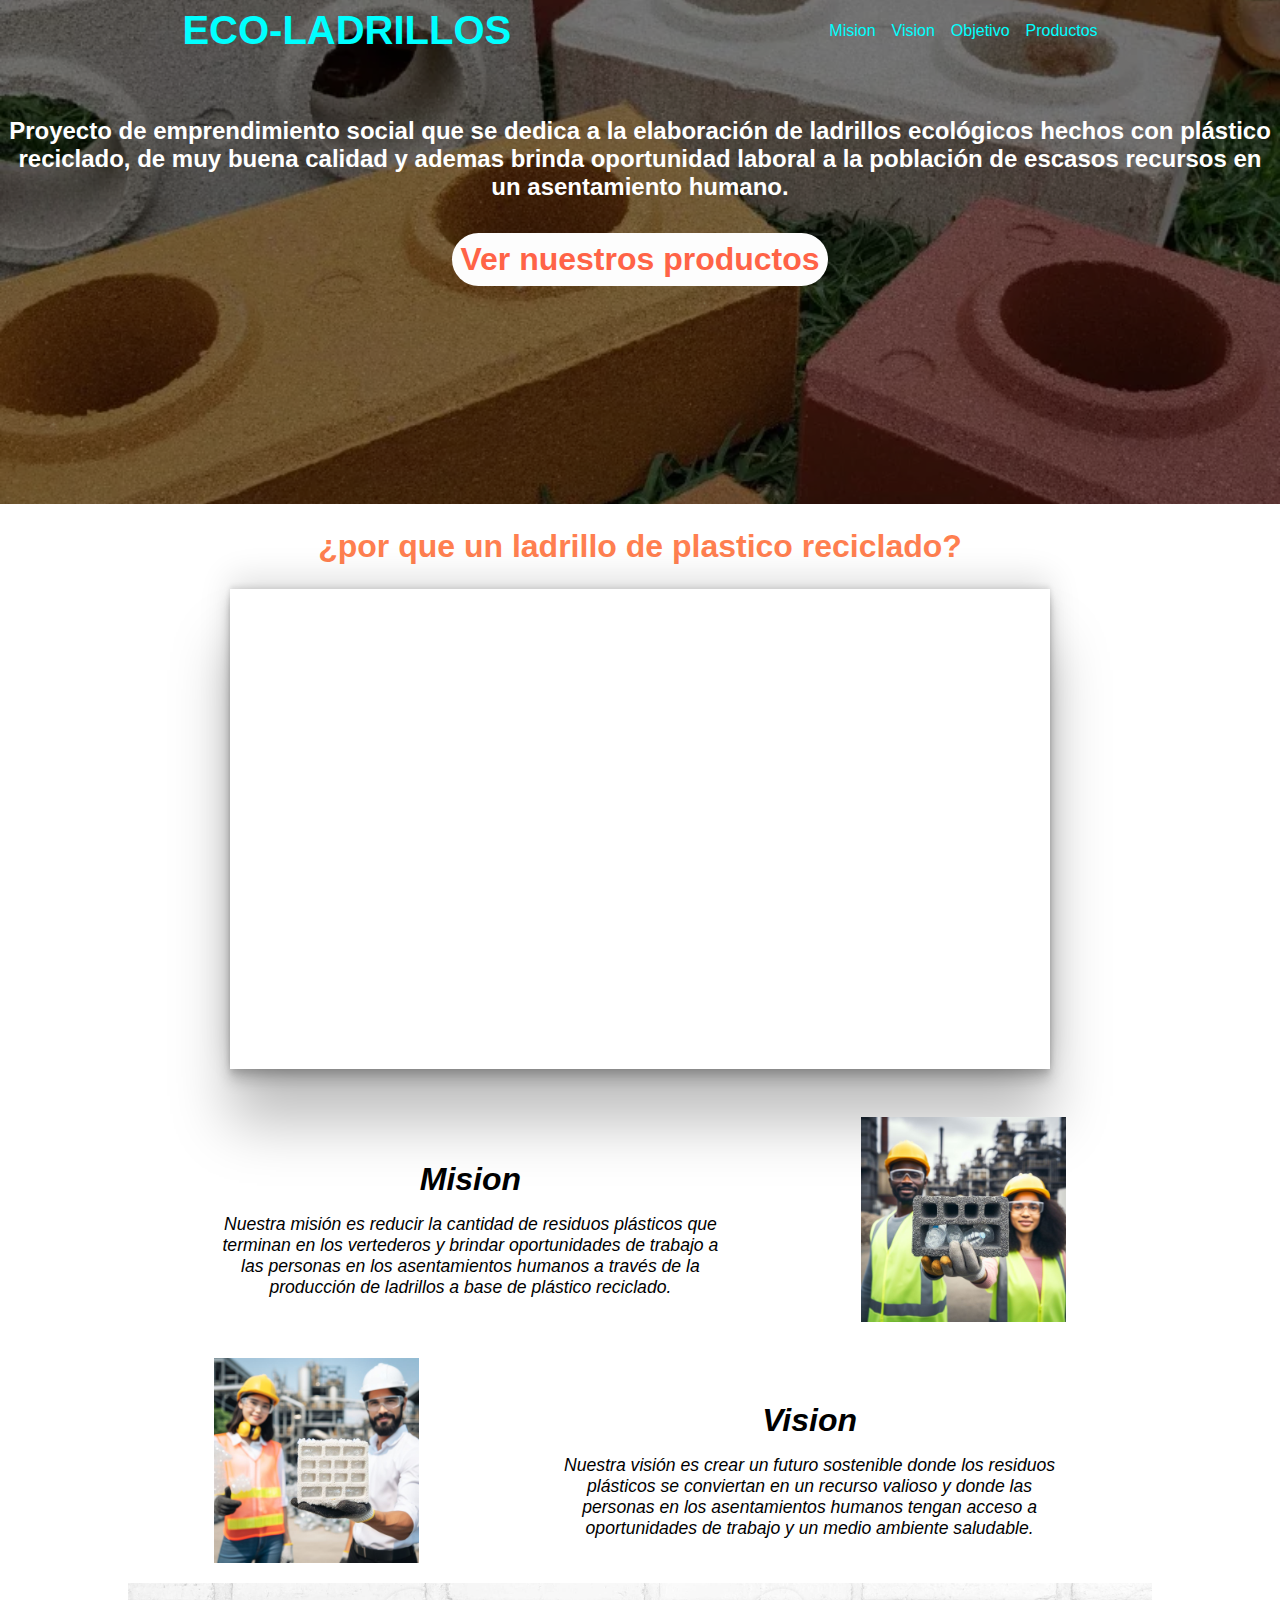
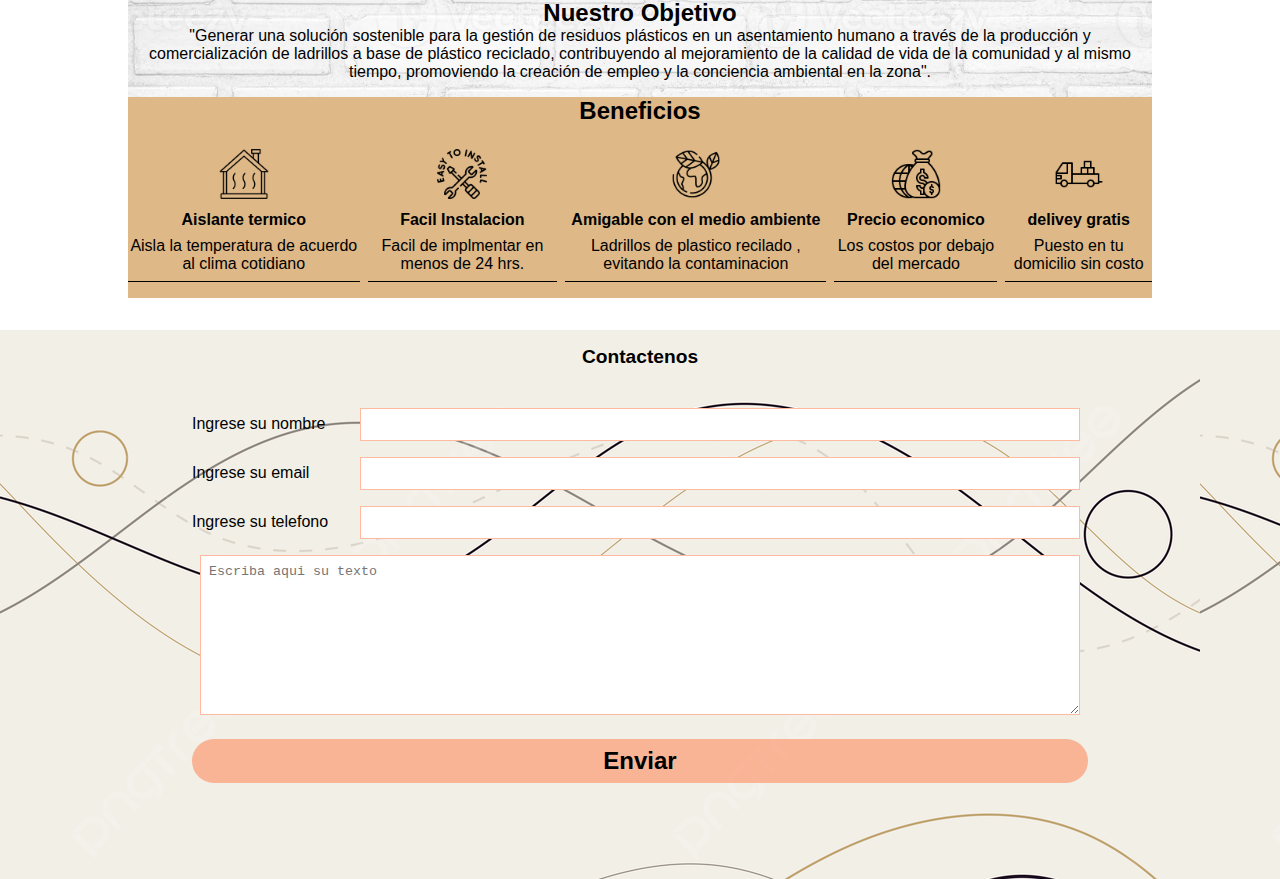
==== commit 08172569: "Add files via upload" ====
--- a/index.html
+++ b/index.html
@@ -84,6 +84,8 @@
             ambiental en la zona".
           </p>
         </div>
+        <h2 style="text-align: center;   background-color: burlywood;
+        ">Beneficios</h2>
         <div class="content-beneficios">
           <div class="card_beneficios">
             <img class="img_ben" src="./img/aislante.png" alt="aislante" />
--- a/style.css
+++ b/style.css
@@ -57,7 +57,7 @@
 
 .titulo {
     color: aqua;
-    font-size: 1rem;
+    font-size: 1.5rem;
     font-family: Arial, Helvetica, sans-serif;
     margin-right: 1rem;
   }
@@ -219,7 +219,6 @@
   grid-template-columns: repeat(2,1fr);
   gap: .5rem;
   text-align: center;
-  margin: 1.5rem 0;
   background-color: burlywood;
   padding: 1rem 0;
 }
@@ -234,7 +233,6 @@
     display: flex;
     gap: .5rem;
     text-align: center;
-    margin: 1.5rem 0;
     background-color: burlywood;
     padding: 1rem 0;
   }
